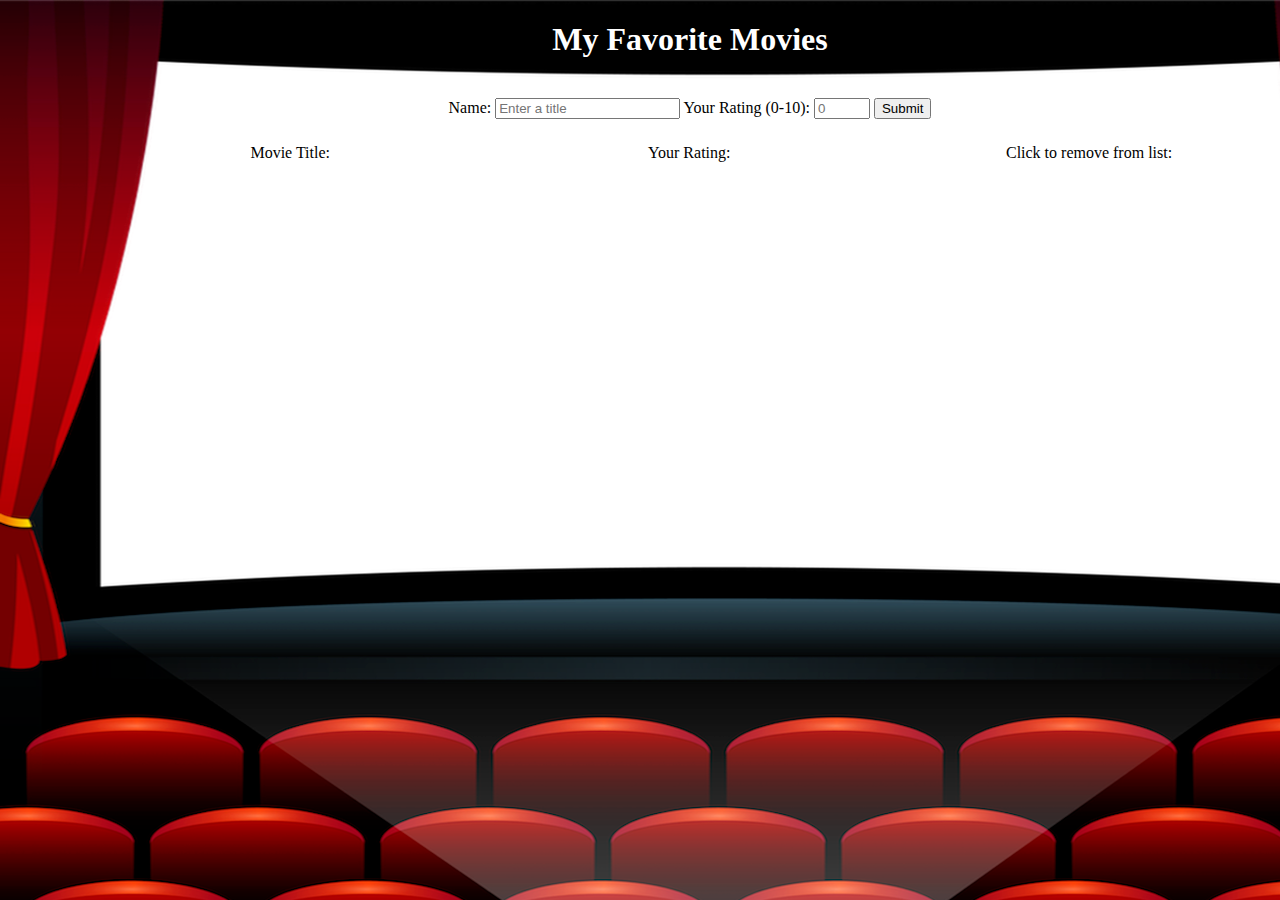
==== movies-index.html @ fcca3770 "jQuery Exercises uploaded" ====
<!DOCTYPE html>
<html lang="en">
<head>
    <meta charset="UTF-8">
    <meta http-equiv="X-UA-Compatible" content="IE=edge">
    <meta name="viewport" content="width=device-width, initial-scale=1.0">
    <title>Movies App</title>
    <link rel="stylesheet" href="style.css">
</head>
<body>
    <div>
        <h1>My Favorite Movies</h1>
        <br>
        <form id="movieForm">
            <label>
                Name:
                <input required type="text" placeholder="Enter a title" id="title">
            </label>
            <label>
                Your Rating (0-10):
                <input required type="number" min="0" max="10" placeholder="0" id="rating">
            </label>
            <input id="addMov" type="button" value="Submit">
        </form>
    </div> 
    <br>  
    <table>
        <th>
            <tr>
                <td id="titleHead">Movie Title:
                    <ul style="list-style: none" id="titleList"></ul>
                </td>
                <td id="ratingHead">Your Rating:
                    <ul style="list-style: none" id="ratingList"></ul>
                </td>
                <td id="removeCol">Click to remove from list:
                    <ul style="list-style: none" id="btnList"></ul>
                </td>
            </tr>
        </th>        
    </table>
   
    <script src="https://code.jquery.com/jquery-3.6.0.min.js" integrity="sha256-/xUj+3OJU5yExlq6GSYGSHk7tPXikynS7ogEvDej/m4=" crossorigin="anonymous"></script>
    <script src="jQuery-dom-practice.js"></script>
</body>
</html>
---- style.css ----
body {
    text-align: center;
    margin-left: 90px;
    width: 1200px;
    background-image: url("cinema-15-130 copy 4.png");
    
    font-family:'Segoe UI', Tahoma, Geneva, Verdana, sans-serifl
}

h1 {
    margin-top: -20;
    color: white;
}

td {
    text-align: center;
    width: 500px;
}
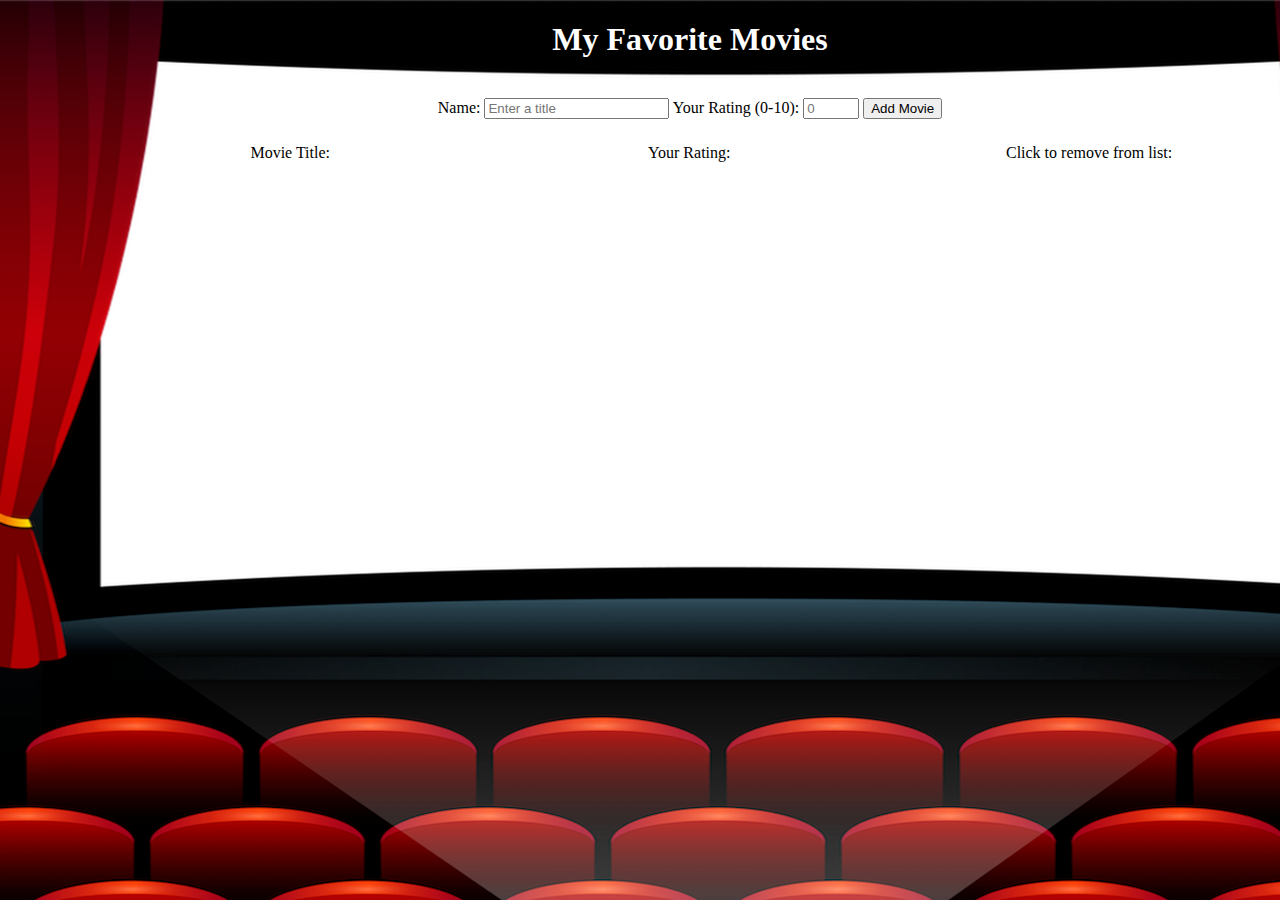
==== commit 6ed65189: "updated movies-index.html" ====
--- a/movies-index.html
+++ b/movies-index.html
@@ -20,23 +20,25 @@
                 Your Rating (0-10):
                 <input required type="number" min="0" max="10" placeholder="0" id="rating">
             </label>
-            <input id="addMov" type="button" value="Submit">
+            <button id="addBtn">Add Movie</button>
         </form>
     </div> 
     <br>  
     <table>
         <th>
-            <tr>
-                <td id="titleHead">Movie Title:
-                    <ul style="list-style: none" id="titleList"></ul>
-                </td>
-                <td id="ratingHead">Your Rating:
-                    <ul style="list-style: none" id="ratingList"></ul>
-                </td>
-                <td id="removeCol">Click to remove from list:
-                    <ul style="list-style: none" id="btnList"></ul>
-                </td>
-            </tr>
+            <tbody>
+                <tr>
+                    <td class="heads">Movie Title:
+                        <ul style="list-style: none" id="titleList"></ul>
+                    </td>
+                    <td class="heads">Your Rating:
+                        <ul style="list-style: none" id="ratingList"></ul>
+                    </td>
+                    <td class="heads">Click to remove from list:
+                        <ul style="list-style: none" id="btnList"></ul>
+                    </td>
+                </tr>
+            </tbody>
         </th>        
     </table>
    
